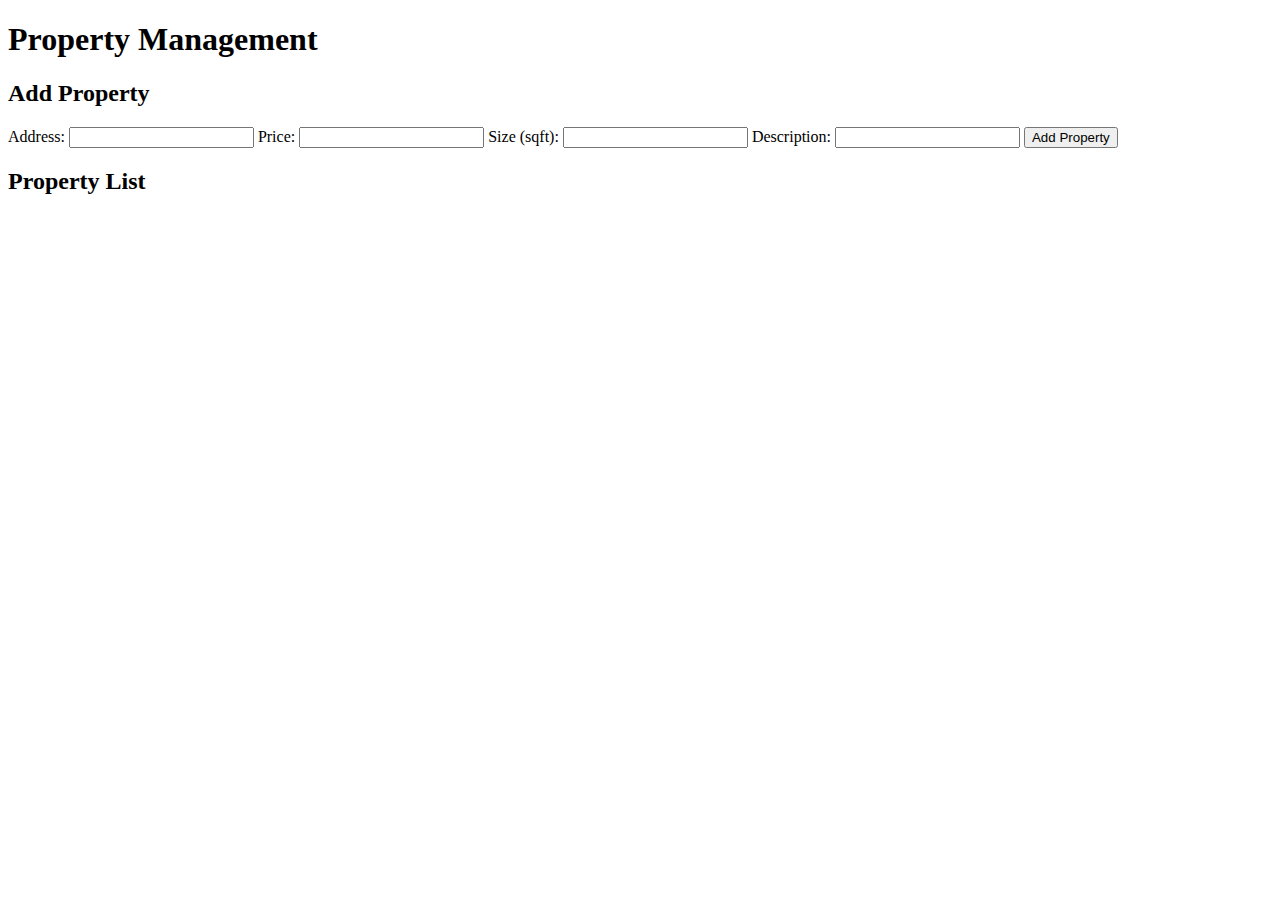
==== src/main/resources/templates/index.html @ 539b7c78 "Lab anterior" ====
<!DOCTYPE html>
<html lang="en">
<head>
    <meta charset="UTF-8">
    <meta name="viewport" content="width=device-width, initial-scale=1.0">
    <title>Property Management</title>
    <link rel="stylesheet" href="/css/styles.css">
    <link rel="stylesheet" href="https://cdnjs.cloudflare.com/ajax/libs/font-awesome/6.0.0-beta3/css/all.min.css">
    <script>
        async function fetchProperties() {
            const response = await fetch('/properties');
            const properties = await response.json();
            const propertyList = document.getElementById('property-list');
            propertyList.innerHTML = '';
            properties.forEach(property => {
                propertyList.innerHTML += `
                    <li>
                        <div class="property-info">
                            <strong>Address:</strong> ${property.address} <br>
                            <strong>Price:</strong> $${property.price} <br>
                            <strong>Size:</strong> ${property.size} sqft <br>
                            <strong>Description:</strong> ${property.description}
                        </div>
                        <div class="property-buttons">
                            <button onclick="editProperty(${property.id})"><i class="fas fa-edit"></i> Edit</button>
                            <button onclick="deleteProperty(${property.id})"><i class="fas fa-trash-alt"></i> Delete</button>
                        </div>
                    </li>
                `;
            });
        }

        async function createProperty() {
            const address = document.getElementById('address').value;
            const price = document.getElementById('price').value;
            const size = document.getElementById('size').value;
            const description = document.getElementById('description').value;

            await fetch('/properties', {
                method: 'POST',
                headers: { 'Content-Type': 'application/json' },
                body: JSON.stringify({ address, price, size, description })
            });
            console.log(JSON.stringify({ address, price, size, description }));
            fetchProperties();
            document.querySelector("form").reset();
        }

        async function editProperty(id) {
            const newAddress = prompt("Enter new address:");
            const newPrice = prompt("Enter new price:");
            const newSize = prompt("Enter new size:");
            const newDescription = prompt("Enter new description:");

            await fetch(`/properties/${id}`, {
                method: 'PUT',
                headers: { 'Content-Type': 'application/json' },
                body: JSON.stringify({
                    address: newAddress,
                    price: newPrice,
                    size: newSize,
                    description: newDescription
                })
            });
            fetchProperties();
        }

        async function deleteProperty(id) {
            await fetch(`/properties/${id}`, {
                method: 'DELETE'
            });
            fetchProperties();
        }

        window.onload = fetchProperties;
    </script>
</head>
<body>
<h1>Property Management</h1>

<h2>Add Property</h2>
<form onsubmit="event.preventDefault(); createProperty();">
    <label for="address">Address:</label>
    <input type="text" id="address" required>
    <label for="price">Price:</label>
    <input type="number" id="price" required>
    <label for="size">Size (sqft):</label>
    <input type="number" id="size" required>
    <label for="description">Description:</label>
    <input type="text" id="description" required>
    <button type="submit">Add Property</button>
</form>

<h2>Property List</h2>
<ul id="property-list"></ul>
</body>
</html>
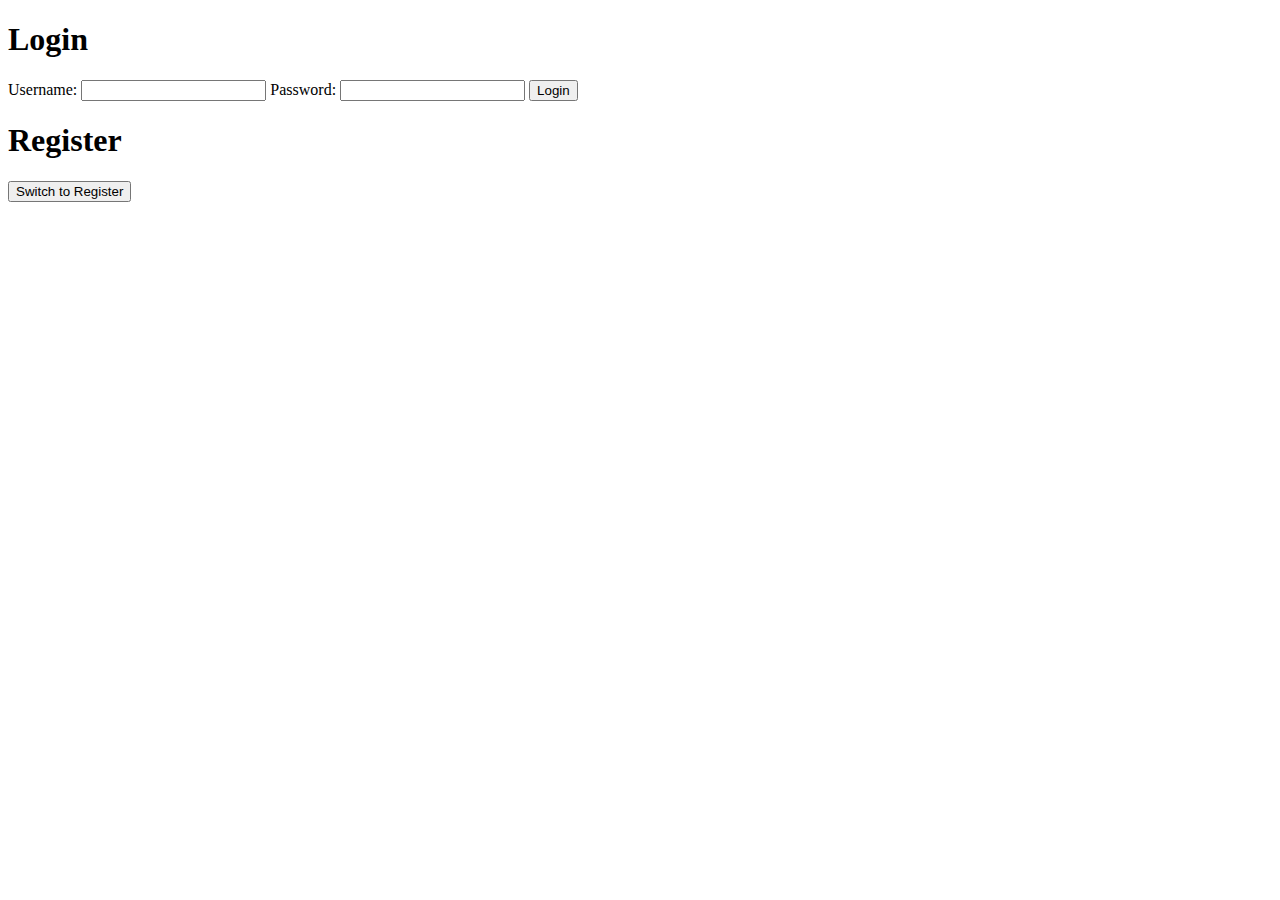
==== commit e7c095f1: "Database connection" ====
--- a/src/main/resources/templates/index.html
+++ b/src/main/resources/templates/index.html
@@ -7,6 +7,16 @@
     <link rel="stylesheet" href="/css/styles.css">
     <link rel="stylesheet" href="https://cdnjs.cloudflare.com/ajax/libs/font-awesome/6.0.0-beta3/css/all.min.css">
     <script>
+        window.onload = function() {
+            // Verifica si el usuario ha iniciado sesión
+            if (!sessionStorage.getItem("isAuthenticated")) {
+                // Si no ha iniciado sesión, redirige a la página de login
+                window.location.href = "login.html";
+            } else {
+                fetchProperties(); // Carga la lista de propiedades si está autenticado
+            }
+        };
+
         async function fetchProperties() {
             const response = await fetch('/properties');
             const properties = await response.json();
@@ -71,8 +81,6 @@
             });
             fetchProperties();
         }
-
-        window.onload = fetchProperties;
     </script>
 </head>
 <body>
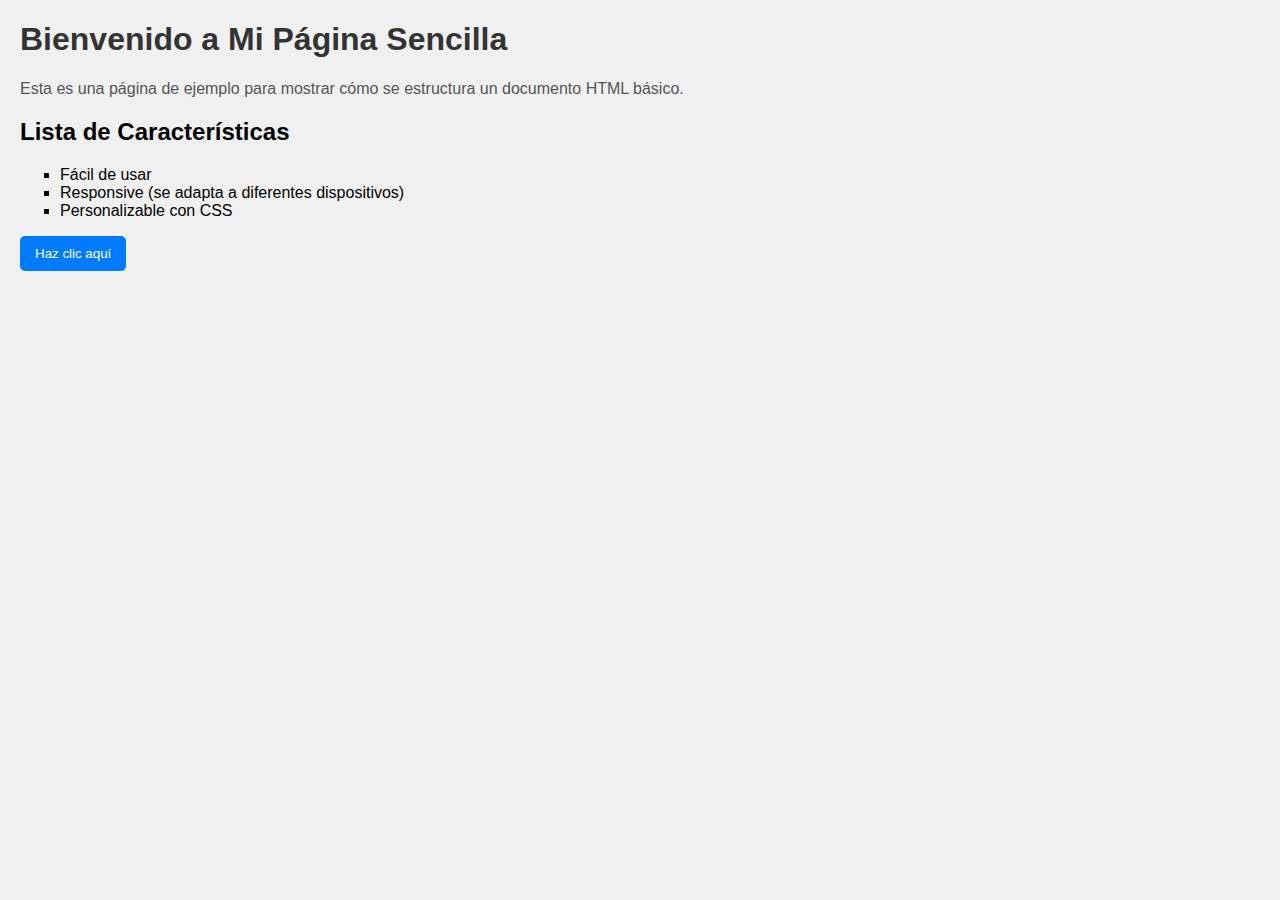
==== commit a4a43de1: "probando back https" ====
--- a/src/main/resources/templates/index.html
+++ b/src/main/resources/templates/index.html
@@ -1,105 +1,50 @@
 <!DOCTYPE html>
-<html lang="en">
+<html lang="es">
 <head>
     <meta charset="UTF-8">
     <meta name="viewport" content="width=device-width, initial-scale=1.0">
-    <title>Property Management</title>
-    <link rel="stylesheet" href="/css/styles.css">
-    <link rel="stylesheet" href="https://cdnjs.cloudflare.com/ajax/libs/font-awesome/6.0.0-beta3/css/all.min.css">
-    <script>
-        window.onload = function() {
-            // Verifica si el usuario ha iniciado sesión
-            if (!sessionStorage.getItem("isAuthenticated")) {
-                // Si no ha iniciado sesión, redirige a la página de login
-                window.location.href = "login.html";
-            } else {
-                fetchProperties(); // Carga la lista de propiedades si está autenticado
-            }
-        };
-
-        async function fetchProperties() {
-            const response = await fetch('/properties');
-            const properties = await response.json();
-            const propertyList = document.getElementById('property-list');
-            propertyList.innerHTML = '';
-            properties.forEach(property => {
-                propertyList.innerHTML += `
-                    <li>
-                        <div class="property-info">
-                            <strong>Address:</strong> ${property.address} <br>
-                            <strong>Price:</strong> $${property.price} <br>
-                            <strong>Size:</strong> ${property.size} sqft <br>
-                            <strong>Description:</strong> ${property.description}
-                        </div>
-                        <div class="property-buttons">
-                            <button onclick="editProperty(${property.id})"><i class="fas fa-edit"></i> Edit</button>
-                            <button onclick="deleteProperty(${property.id})"><i class="fas fa-trash-alt"></i> Delete</button>
-                        </div>
-                    </li>
-                `;
-            });
+    <title>Página Sencilla</title>
+    <style>
+        body {
+            font-family: Arial, sans-serif;
+            margin: 20px;
+            background-color: #f0f0f0;
         }
-
-        async function createProperty() {
-            const address = document.getElementById('address').value;
-            const price = document.getElementById('price').value;
-            const size = document.getElementById('size').value;
-            const description = document.getElementById('description').value;
-
-            await fetch('/properties', {
-                method: 'POST',
-                headers: { 'Content-Type': 'application/json' },
-                body: JSON.stringify({ address, price, size, description })
-            });
-            console.log(JSON.stringify({ address, price, size, description }));
-            fetchProperties();
-            document.querySelector("form").reset();
+        h1 {
+            color: #333;
         }
-
-        async function editProperty(id) {
-            const newAddress = prompt("Enter new address:");
-            const newPrice = prompt("Enter new price:");
-            const newSize = prompt("Enter new size:");
-            const newDescription = prompt("Enter new description:");
-
-            await fetch(`/properties/${id}`, {
-                method: 'PUT',
-                headers: { 'Content-Type': 'application/json' },
-                body: JSON.stringify({
-                    address: newAddress,
-                    price: newPrice,
-                    size: newSize,
-                    description: newDescription
-                })
-            });
-            fetchProperties();
+        p {
+            color: #555;
         }
-
-        async function deleteProperty(id) {
-            await fetch(`/properties/${id}`, {
-                method: 'DELETE'
-            });
-            fetchProperties();
+        ul {
+            list-style-type: square;
         }
-    </script>
+        button {
+            padding: 10px 15px;
+            background-color: #007BFF;
+            color: white;
+            border: none;
+            border-radius: 5px;
+            cursor: pointer;
+        }
+        button:hover {
+            background-color: #0056b3;
+        }
+    </style>
 </head>
 <body>
-<h1>Property Management</h1>
 
-<h2>Add Property</h2>
-<form onsubmit="event.preventDefault(); createProperty();">
-    <label for="address">Address:</label>
-    <input type="text" id="address" required>
-    <label for="price">Price:</label>
-    <input type="number" id="price" required>
-    <label for="size">Size (sqft):</label>
-    <input type="number" id="size" required>
-    <label for="description">Description:</label>
-    <input type="text" id="description" required>
-    <button type="submit">Add Property</button>
-</form>
+<h1>Bienvenido a Mi Página Sencilla</h1>
+<p>Esta es una página de ejemplo para mostrar cómo se estructura un documento HTML básico.</p>
 
-<h2>Property List</h2>
-<ul id="property-list"></ul>
+<h2>Lista de Características</h2>
+<ul>
+    <li>Fácil de usar</li>
+    <li>Responsive (se adapta a diferentes dispositivos)</li>
+    <li>Personalizable con CSS</li>
+</ul>
+
+<button onclick="alert('¡Hola! Has hecho clic en el botón.');">Haz clic aquí</button>
+
 </body>
-</html>+</html>
